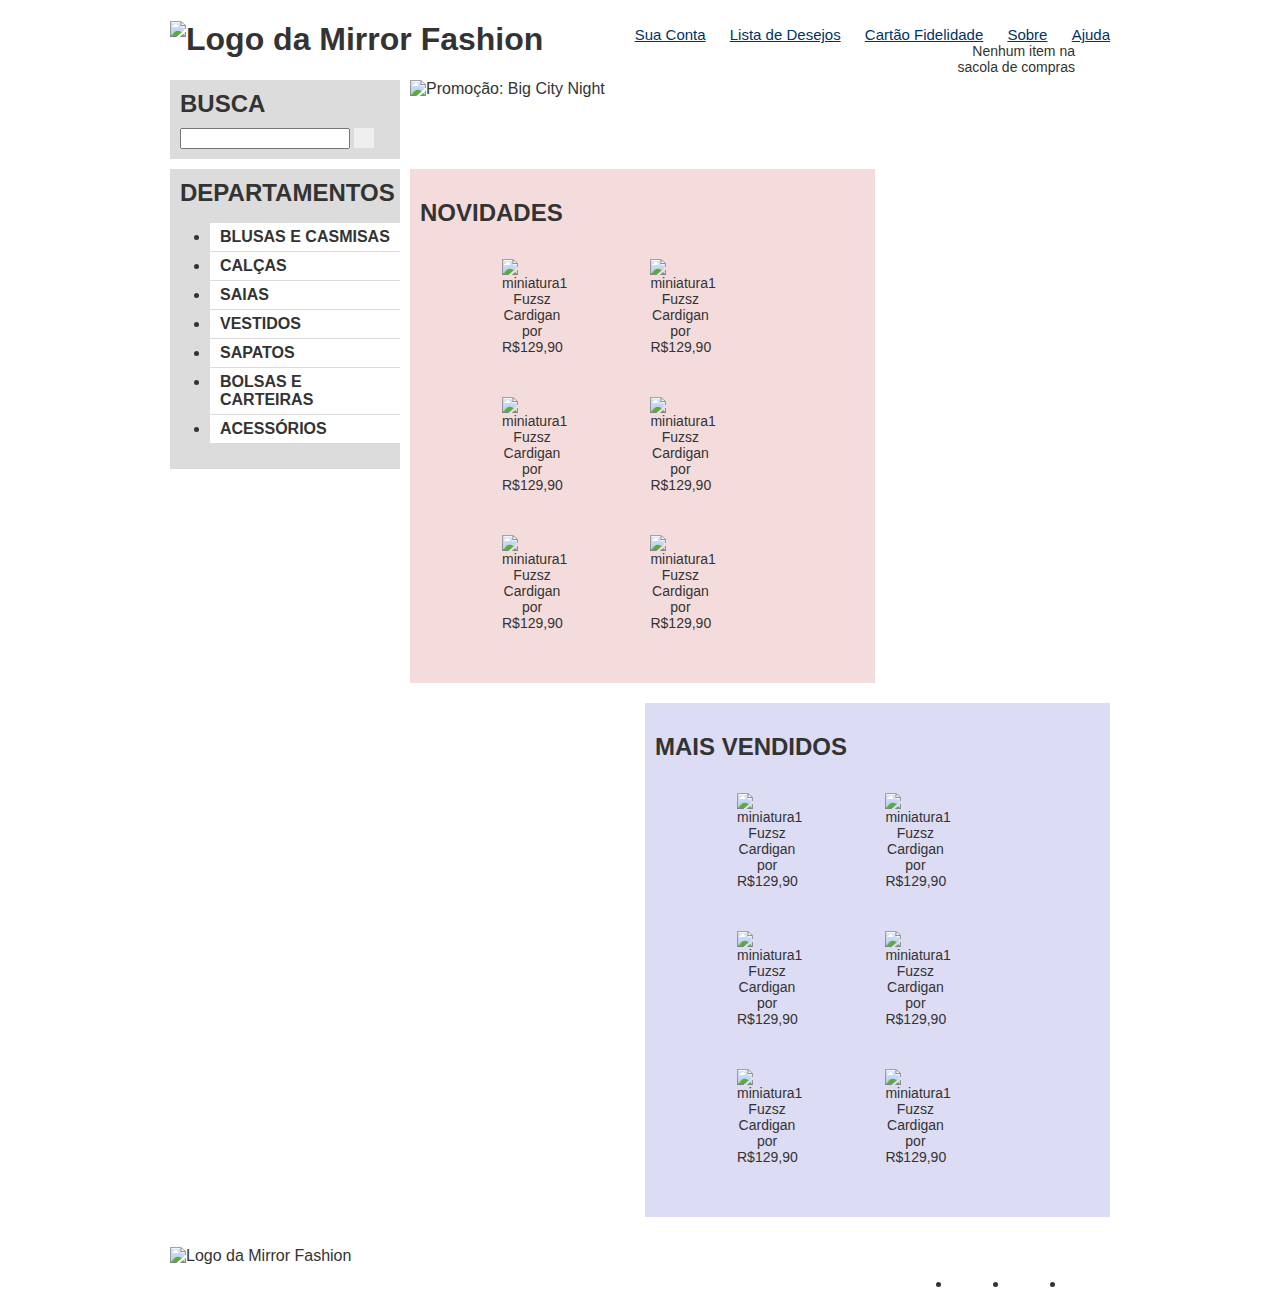
==== index.html @ fd974766 "Capítulo 4" ====
<!DOCTYPE html>
<html lang="en">
<head>
    <meta charset="UTF-8">
    <meta name="viewport" content="width=device-width, initial-scale=1.0">
    <meta http-equiv="X-UA-Compatible" content="ie=edge">
    <title>Mirror Fashion</title>
    <link rel="stylesheet" href="css/estilos.css">
    <link rel="stylesheet" href="css/reset.css">
</head>
<body>
    <header class="container">
        <h1><img src="img/logo.png" alt="Logo da Mirror Fashion"></h1>
        <p class="sacola"> 
            Nenhum item na sacola de compras
        </p>

        <nav class="menu-opcoes">
            <ul>
                <li><a href="#">Sua Conta</a></li>
                <li><a href="#">Lista de Desejos</a></li>
                <li><a href="#">Cartão Fidelidade</a></li>
                <li><a href="sobre.html">Sobre</a></li>
                <li><a href="#">Ajuda</a></li>
            </ul>
        </nav>
    </header>

    <main class="container destaque">
        <section class="busca">
            <h2>Busca</h2>
            <form>
                <input type="search">
                <button>Buscar</button>
            </form>
        </section>
        <section class="menu-departamentos">
            <h2>Departamentos</h2>
            <nav>
                <ul>
                    <li><a href="#">Blusas e Casmisas</a></li>
                    <li><a href="#">Calças</a></li>
                    <li><a href="#">Saias</a></li>
                    <li><a href="#">Vestidos</a></li>
                    <li><a href="#">Sapatos</a></li>
                    <li><a href="#">Bolsas e Carteiras</a></li>
                    <li><a href="#">Acessórios</a></li>
                </ul>
            </nav>
        </section>

        <section class="banner-destaque">
            <img src="img/destaque-home.png" alt="Promoção: Big City Night">
        </section>
    </main>
    
    <article class="container paineis">
        <section class="painel novidades">
            <h2>Novidades</h2>
            <nav>
                <ol>
                    <li>
                        <a href="produto.html">
                            <figure>
                                <img src="img/produtos/miniatura1.png" 
                                    alt="miniatura1">
                                <figcaption> Fuzsz Cardigan por R$129,90</figcaption>
                            </figure>
                        </a>
                    </li>
                    <!-- Fim produto -->
                    <li>
                        <a href="produto.html">
                            <figure>
                                <img src="img/produtos/miniatura2.png" 
                                    alt="miniatura1">
                                <figcaption> Fuzsz Cardigan por R$129,90</figcaption>
                            </figure>
                        </a>
                    </li>
                    <!-- Fim produto -->
                    <li>
                        <a href="produto.html">
                            <figure>
                                <img src="img/produtos/miniatura3.png" 
                                    alt="miniatura1">
                                <figcaption> Fuzsz Cardigan por R$129,90</figcaption>
                            </figure>
                        </a>
                    </li>
                    <!-- Fim produto -->
                    <li>
                        <a href="produto.html">
                            <figure>
                                <img src="img/produtos/miniatura4.png" 
                                    alt="miniatura1">
                                <figcaption> Fuzsz Cardigan por R$129,90</figcaption>
                            </figure>
                        </a>
                    </li>
                    <!-- Fim produto -->
                    <li>
                        <a href="produto.html">
                            <figure>
                                <img src="img/produtos/miniatura5.png" 
                                    alt="miniatura1">
                                <figcaption> Fuzsz Cardigan por R$129,90</figcaption>
                            </figure>
                        </a>
                    </li>
                    <!-- Fim produto -->
                    <li>
                        <a href="produto.html">
                            <figure>
                                <img src="img/produtos/miniatura6.png" 
                                    alt="miniatura1">
                                <figcaption> Fuzsz Cardigan por R$129,90</figcaption>
                            </figure>
                        </a>
                    </li>
                    <!-- Fim produto -->

                </ol>
            </nav>
        </section>

        <section class="painel mais-vendidos">
            <h2>Mais Vendidos</h2>
            <nav>
                <ol>
                    <li>
                        <a href="produto.html">
                            <figure>
                                <img src="img/produtos/miniatura7.png" 
                                    alt="miniatura1">
                                <figcaption> Fuzsz Cardigan por R$129,90</figcaption>
                            </figure>
                        </a>
                    </li>
                    <!-- Fim produto -->                   
                    <li>
                        <a href="produto.html">
                            <figure>
                                <img src="img/produtos/miniatura8.png" 
                                    alt="miniatura1">
                                <figcaption> Fuzsz Cardigan por R$129,90</figcaption>
                            </figure>
                        </a>
                    </li>
                    <!-- Fim produto -->                   
                    <li>
                        <a href="produto.html">
                            <figure>
                                <img src="img/produtos/miniatura9.png" 
                                    alt="miniatura1">
                                <figcaption> Fuzsz Cardigan por R$129,90</figcaption>
                            </figure>
                        </a>
                    </li>
                    <!-- Fim produto -->                   
                    <li>
                        <a href="produto.html">
                            <figure>
                                <img src="img/produtos/miniatura10.png" 
                                    alt="miniatura1">
                                <figcaption> Fuzsz Cardigan por R$129,90</figcaption>
                            </figure>
                        </a>
                    </li>
                    <!-- Fim produto -->                   
                    <li>
                        <a href="produto.html">
                            <figure>
                                <img src="img/produtos/miniatura11.png" 
                                    alt="miniatura1">
                                <figcaption> Fuzsz Cardigan por R$129,90</figcaption>
                            </figure>
                        </a>
                    </li>
                    <!-- Fim produto -->                   
                    <li>
                        <a href="produto.html">
                            <figure>
                                <img src="img/produtos/miniatura12.png" 
                                    alt="miniatura1">
                                <figcaption> Fuzsz Cardigan por R$129,90</figcaption>
                            </figure>
                        </a>
                    </li>
                    <!-- Fim produto -->                   
                </ol>
            </nav>
        </section>

        <footer>
            <div class="container">
                <img src="img/logo-rodape.png" alt="Logo da Mirror Fashion">

                <ul class="social">
                    <li><a href="http://facebook.com/mirrorfashion"></a></li>
                    <li><a href="http://twitter.com/mirrorfashion"></a></li>
                    <li><a href="http://plus.google.com/mirrorfashion"></a></li>
                </ul>
            </div>
        </footer>
    </article>
</body>
</html>
---- css/estilos.css ----
.sacola {
    background-image: url(../img/sacola.png);
    background-repeat: no-repeat;
    background-position: top right;
    font-size: 14px;
    text-align: right;
    width: 140px;
    padding-right: 35px;
    padding-top: 8px;
    position: absolute;
    top: 0;
    right: 0;
}

.menu-opcoes {
    position: absolute;
    bottom: 0;
    right: 0;
}

.menu-opcoes ul {
    font-size: 15px;
}

.menu-opcoes ul li {
    display: inline;
    margin-left: 20px;
}

.menu-opcoes a {
    color: #003366;
}

.container {
    margin: 0 auto;
    width: 940px;
}

.busca,
.menu-departamentos {
    background-color: #dcdcdc;
    font-weight: bold;
    text-transform: uppercase;
    margin-right: 10px;
    width: 230px;
}

.busca button {
    background-image: url(../img/busca.png);
    background-repeat: no-repeat;
    border: none;
    width: 20px;
    height: 20px;
    text-indent: -9999px;
}

.busca h2,
.busca form,
.menu-departamentos h2 {
    margin: 10px;
}

.menu-departamentos li {
    background-color: white;
    margin-bottom: 1px;
    padding: 5px 10px;
}

.menu-departamentos a {
    color: #333333;
    text-decoration: none;
}

.busca input[type=search] {
    width: 170px;
}

.busca,
.menu-departamentos {
    float: left;
}

.menu-departamentos {
    clear: left;
    margin-top: 10px;
    padding-bottom: 10px;
}

.destaque {
    margin-top: 10px;
}

.painel {
    margin: 10px 0;
    padding: 10px;
    width: 445px;
}

.novidades {
    float: left;
}

.mais-vendidos {
    float:right;
}

.painel li {
    display: inline-block;
    vertical-align: top;
    width: 140px;
    margin: 2px;
    padding-bottom: 10px;
}

.painel h2 {
    font-size: 24px;
    font-weight: bold;
    text-transform: uppercase;
    margin-bottom: 10px;
}

.painel a {
    color: #333;
    font-size: 14px;
    text-align: center;
    text-decoration: none;
}

.novidades { 
    background-color: #f5dcdc;
}

.mais-vendidos {
    background-color: #dcdcf5;
}

header {
    position: relative;
}

body {
    color: #333333;
    font-family: 'Lucida Sans Unicode', 'Lucida Grande', sans-serif
}

footer {
    background-image: url(../img/fundo-rodape.png);
    clear: both;
    padding: 20px 0;
}

footer .container {
    position: relative;
}

.social {
    position: absolute;
    top: 12px;
    right: 12px;
}

.social li {
    float: left;
    margin-left: 25px;
}

.social a {
    height: 32px;
    width: 32px;
    display: block;
    text-indent: -9999;
}

.social a[href*="facebook.com"] {
    background-image: url(../img/facebook.png)
}

.social a[href*="twitter.com"] {
    background-image: url(../img/twitter.png);
}
 
.social a[href*="plus.google.com"] {
    background-image: url(../img/googleplus.png);
}
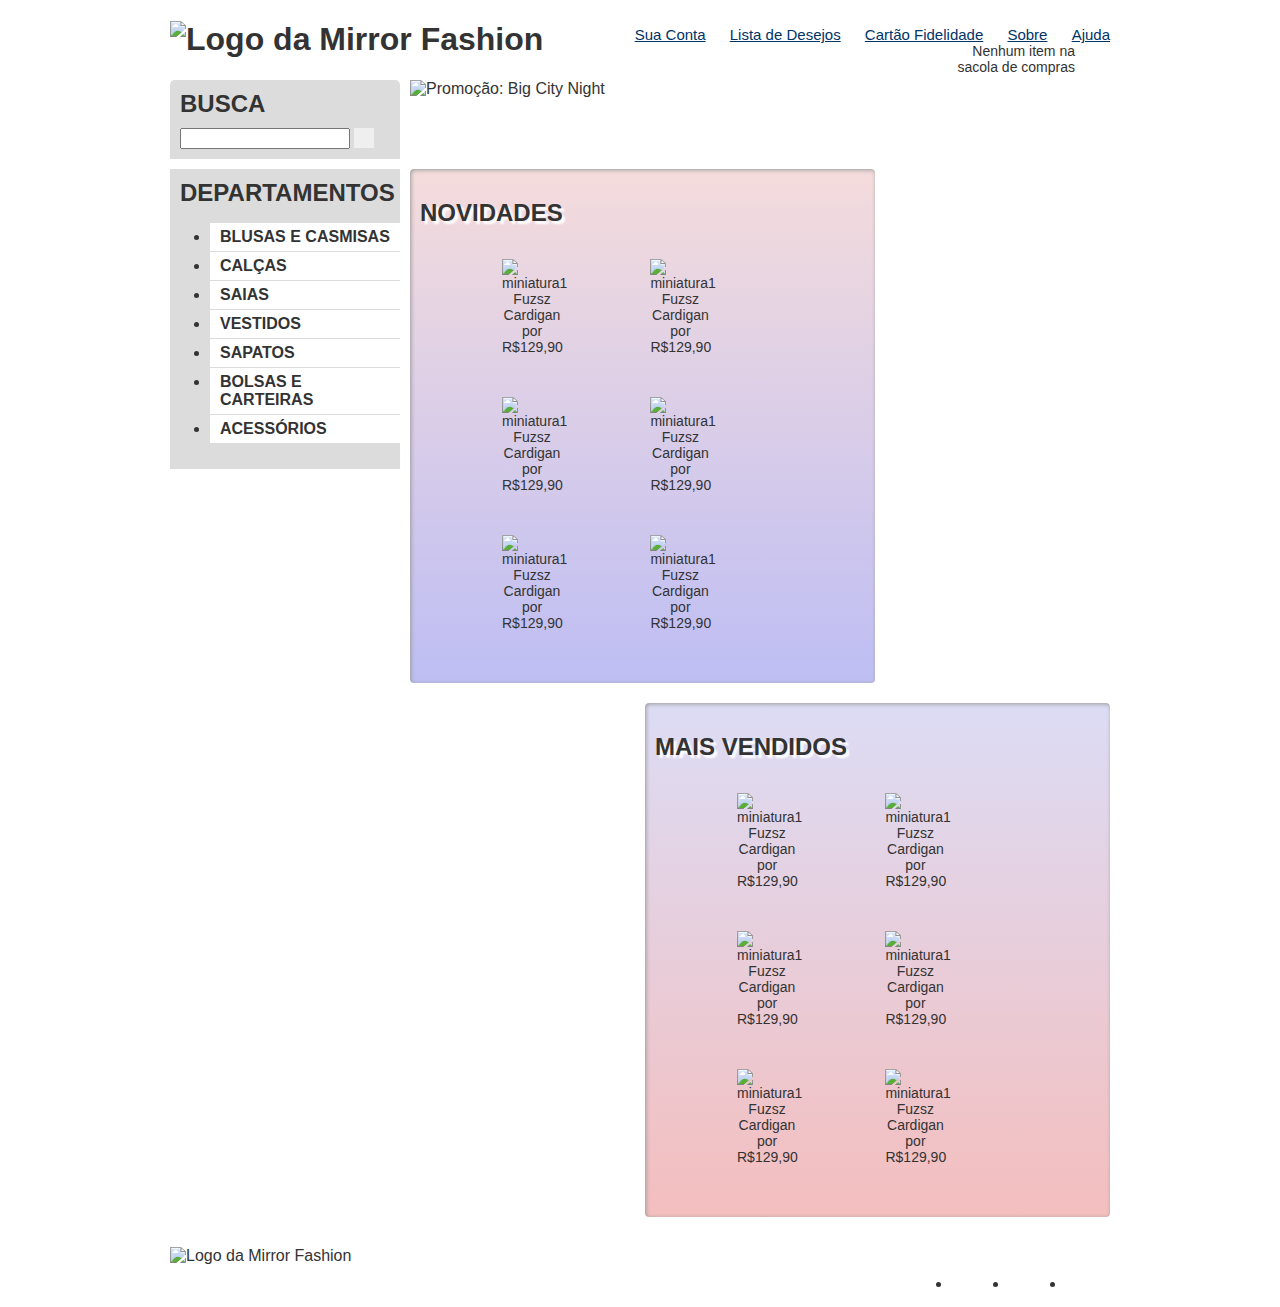
==== commit 9f1b5396: "Capítulo 5" ====
--- a/index.html
+++ b/index.html
@@ -38,7 +38,15 @@
             <h2>Departamentos</h2>
             <nav>
                 <ul>
-                    <li><a href="#">Blusas e Casmisas</a></li>
+                    <li>
+                        <a href="#">Blusas e Casmisas</a>
+                        <ul>
+                            <li><a href="#">Manga curta</a></li>
+                            <li><a href="#">Manga comprida</a></li>
+                            <li><a href="#">Camisa social</a></li>
+                            <li><a href="#">Camisa casual</a></li>
+                        </ul>
+                    </li>
                     <li><a href="#">Calças</a></li>
                     <li><a href="#">Saias</a></li>
                     <li><a href="#">Vestidos</a></li>
--- a/css/estilos.css
+++ b/css/estilos.css
@@ -36,6 +36,11 @@
     width: 940px;
 }
 
+.busca {
+    border-top-left-radius: 5px;
+    border-top-right-radius: 5px;
+}
+
 .busca,
 .menu-departamentos {
     background-color: #dcdcdc;
@@ -117,6 +122,7 @@
     font-weight: bold;
     text-transform: uppercase;
     margin-bottom: 10px;
+    text-shadow: 3px 3px 2px rgba(255, 255, 255, 0.8);
 }
 
 .painel a {
@@ -127,10 +133,12 @@
 }
 
 .novidades { 
+    background: linear-gradient(#f5dcdc, #bebef4);
     background-color: #f5dcdc;
 }
 
 .mais-vendidos {
+    background: linear-gradient(#dcdcf5, #f4bebe);
     background-color: #dcdcf5;
 }
 
@@ -183,3 +191,50 @@
     background-image: url(../img/googleplus.png);
 }
 
+.menu-opcoes a:hover {
+    color: #007dc6;
+}
+
+.menu-opcoes a:active {
+    color: #867dc6;
+}
+
+.menu-departamentos li ul {
+    display: none;
+}
+
+.menu-departamentos li:hover ul {
+    display: block;
+}
+
+.menu-departamentos ul ul li {
+    background-color: #dcdcdc;
+}
+
+.menu-departamentos li li a::before {
+    content: '- ';
+}
+
+.painel {
+    border-radius: 4px;
+    box-shadow: inset 1px 1px 4px #999;
+}
+
+.painel h2 {
+    text-shadow: 3px 3px 2px #fff;
+}
+
+.painel li:hover {
+    background-color: rgba(255, 255, 255, 0.8);
+    box-shadow: 0 0 5px #333;
+    transition: 0.7s ease-in;
+    transform: scale(1.2) rotate(-5deg)
+}
+
+.painel li:nth-child(2n):hover {
+    transform: scale(1.2) rotate(5deg)
+}
+
+.painel li {
+    transition: 0.7s ease-out;
+}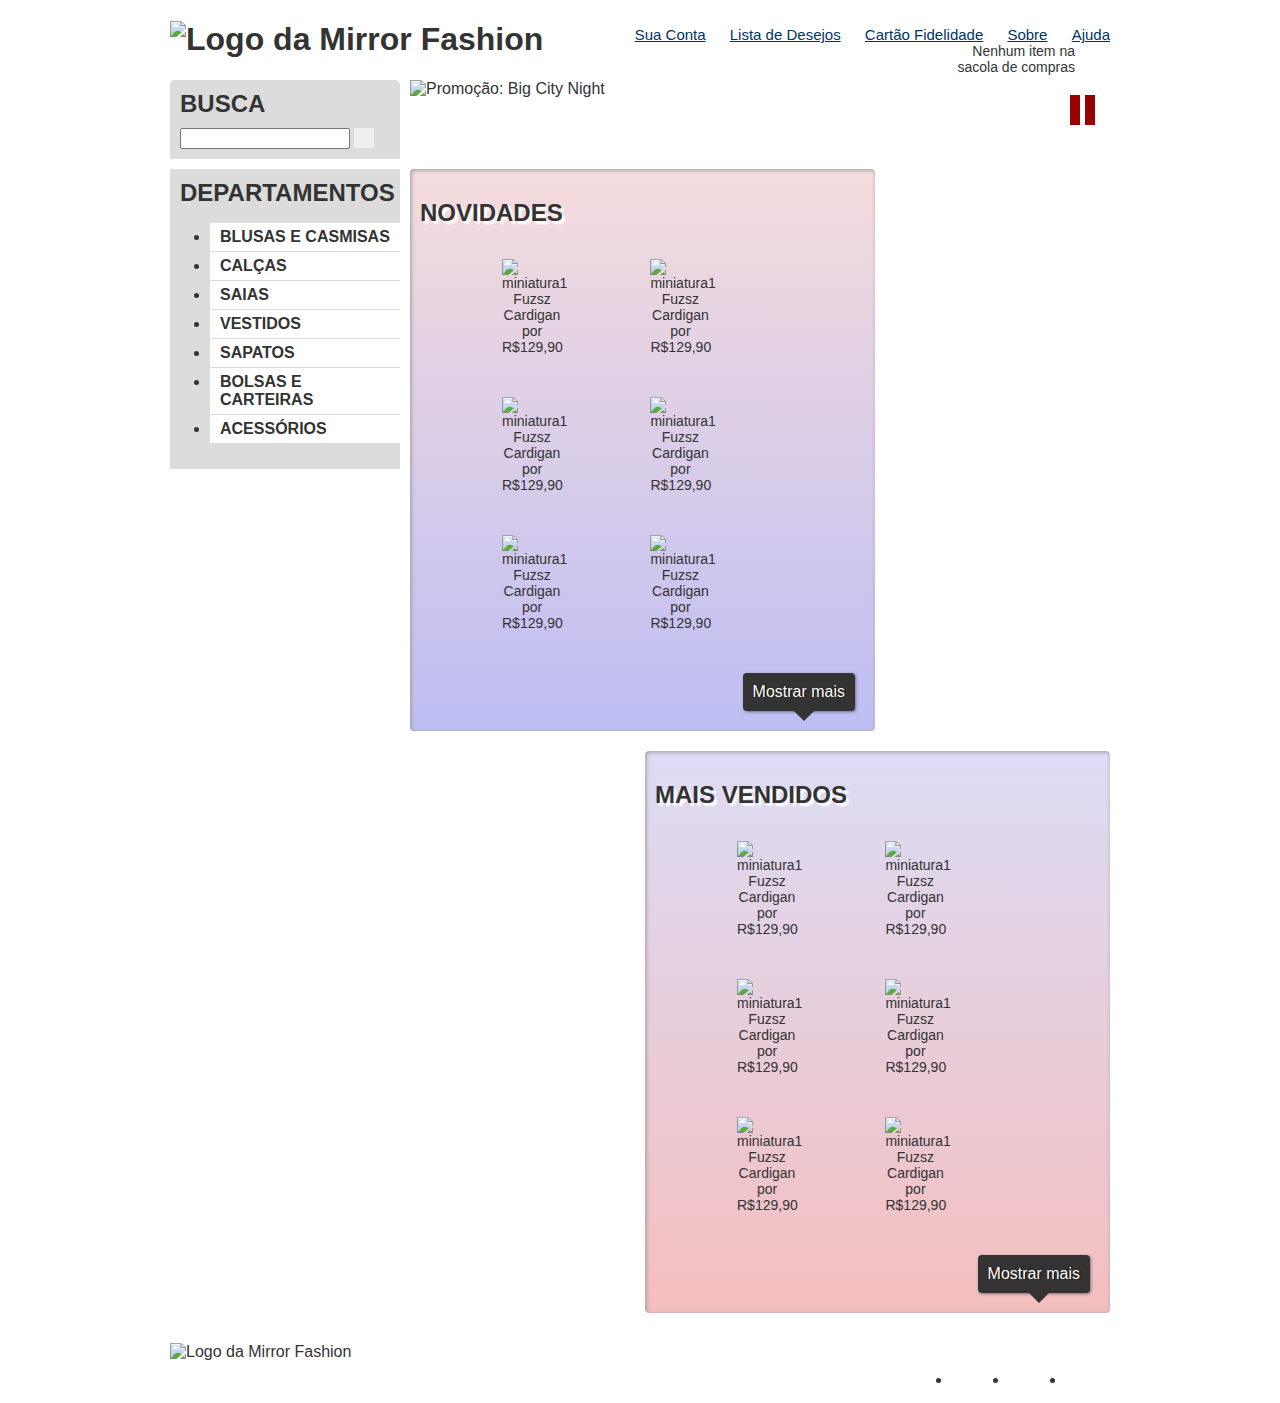
==== commit e16ff613: "Capítulo 10" ====
--- a/index.html
+++ b/index.html
@@ -58,6 +58,7 @@
         </section>
 
         <section class="banner-destaque">
+            <a href="#" class="pause"></a>
             <img src="img/destaque-home.png" alt="Promoção: Big City Night">
         </section>
     </main>
@@ -127,9 +128,69 @@
                         </a>
                     </li>
                     <!-- Fim produto -->
-
+                    <li>
+                            <a href="produto.html">
+                                <figure>
+                                    <img src="img/produtos/miniatura7.png" 
+                                        alt="miniatura1">
+                                    <figcaption> Fuzsz Cardigan por R$129,90</figcaption>
+                                </figure>
+                            </a>
+                        </li>
+                        <!-- Fim produto -->                   
+                        <li>
+                            <a href="produto.html">
+                                <figure>
+                                    <img src="img/produtos/miniatura8.png" 
+                                        alt="miniatura1">
+                                    <figcaption> Fuzsz Cardigan por R$129,90</figcaption>
+                                </figure>
+                            </a>
+                        </li>
+                        <!-- Fim produto -->                   
+                        <li>
+                            <a href="produto.html">
+                                <figure>
+                                    <img src="img/produtos/miniatura9.png" 
+                                        alt="miniatura1">
+                                    <figcaption> Fuzsz Cardigan por R$129,90</figcaption>
+                                </figure>
+                            </a>
+                        </li>
+                        <!-- Fim produto -->                   
+                        <li>
+                            <a href="produto.html">
+                                <figure>
+                                    <img src="img/produtos/miniatura10.png" 
+                                        alt="miniatura1">
+                                    <figcaption> Fuzsz Cardigan por R$129,90</figcaption>
+                                </figure>
+                            </a>
+                        </li>
+                        <!-- Fim produto -->                   
+                        <li>
+                            <a href="produto.html">
+                                <figure>
+                                    <img src="img/produtos/miniatura11.png" 
+                                        alt="miniatura1">
+                                    <figcaption> Fuzsz Cardigan por R$129,90</figcaption>
+                                </figure>
+                            </a>
+                        </li>
+                        <!-- Fim produto -->                   
+                        <li>
+                            <a href="produto.html">
+                                <figure>
+                                    <img src="img/produtos/miniatura12.png" 
+                                        alt="miniatura1">
+                                    <figcaption> Fuzsz Cardigan por R$129,90</figcaption>
+                                </figure>
+                            </a>
+                        </li>
+                        <!-- Fim produto -->                   
                 </ol>
             </nav>
+            <button type="button" id="novidades-btn">Mostrar mais</button>
         </section>
 
         <section class="painel mais-vendidos">
@@ -196,8 +257,69 @@
                         </a>
                     </li>
                     <!-- Fim produto -->                   
+                    <li>
+                            <a href="produto.html">
+                                <figure>
+                                    <img src="img/produtos/miniatura1.png" 
+                                        alt="miniatura1">
+                                    <figcaption> Fuzsz Cardigan por R$129,90</figcaption>
+                                </figure>
+                            </a>
+                        </li>
+                        <!-- Fim produto -->
+                        <li>
+                            <a href="produto.html">
+                                <figure>
+                                    <img src="img/produtos/miniatura2.png" 
+                                        alt="miniatura1">
+                                    <figcaption> Fuzsz Cardigan por R$129,90</figcaption>
+                                </figure>
+                            </a>
+                        </li>
+                        <!-- Fim produto -->
+                        <li>
+                            <a href="produto.html">
+                                <figure>
+                                    <img src="img/produtos/miniatura3.png" 
+                                        alt="miniatura1">
+                                    <figcaption> Fuzsz Cardigan por R$129,90</figcaption>
+                                </figure>
+                            </a>
+                        </li>
+                        <!-- Fim produto -->
+                        <li>
+                            <a href="produto.html">
+                                <figure>
+                                    <img src="img/produtos/miniatura4.png" 
+                                        alt="miniatura1">
+                                    <figcaption> Fuzsz Cardigan por R$129,90</figcaption>
+                                </figure>
+                            </a>
+                        </li>
+                        <!-- Fim produto -->
+                        <li>
+                            <a href="produto.html">
+                                <figure>
+                                    <img src="img/produtos/miniatura5.png" 
+                                        alt="miniatura1">
+                                    <figcaption> Fuzsz Cardigan por R$129,90</figcaption>
+                                </figure>
+                            </a>
+                        </li>
+                        <!-- Fim produto -->
+                        <li>
+                            <a href="produto.html">
+                                <figure>
+                                    <img src="img/produtos/miniatura6.png" 
+                                        alt="miniatura1">
+                                    <figcaption> Fuzsz Cardigan por R$129,90</figcaption>
+                                </figure>
+                            </a>
+                        </li>
+                        <!-- Fim produto -->
                 </ol>
             </nav>
+            <button type="button" id="mais-vendidos-btn">Mostrar mais</button>
         </section>
 
         <footer>
@@ -212,5 +334,9 @@
             </div>
         </footer>
     </article>
+
+    <script type="text/javascript" src="js/banner.js"></script>
+    <script type="text/javascript" src="js/jquery.js"></script>
+    <script type="text/javascript" src="js/home.js"></script>
 </body>
 </html>--- a/css/estilos.css
+++ b/css/estilos.css
@@ -237,4 +237,94 @@
 
 .painel li {
     transition: 0.7s ease-out;
+}
+
+.destaque {
+    position: relative;
+  }
+
+  .pause,
+  .play {
+    display: block;
+    position: absolute;
+    right: 15px;
+    top: 15px;
+  }
+
+  .pause {
+    border-left: 10px solid #900;
+    border-right: 10px solid #900;
+    height: 30px;
+    width: 5px;
+  }
+
+  .play {
+    border-left: 25px solid #900;
+    border-bottom: 15px solid transparent;
+    border-top: 15px solid transparent;
+  }
+
+.painel li:nth-child(n+7) {
+    display: none;
+}
+
+.painel-aberto li:nth-child(n+7) {
+    display: inline-block;
+}
+
+.painel button {
+    /* posicionamento */
+    float: right;
+    margin-right: 10px;
+    padding: 10px;
+
+    /* estilo */
+    background-color: #333;
+    border: 0;
+    border-radius: 4px;
+    box-shadow: 1px 1px 3px rgba(30, 30, 30, 0.5);
+    color: white;
+    font-size: 1em;
+    text-decoration: none;
+    text-shadow: 1px 0 1px black;
+
+    /* animação */
+    transition: 0.3s;
+}
+
+.painel button:hover {
+    background-color: #393939;
+    box-shadow: 1px 0 20px rgba(200, 200, 120, 0.9);
+}
+
+.painel button {
+/* posicionamento */
+    position: relative;
+    margin-bottom: 10px;
+}
+
+.painel button::after {
+    /* elemento vazio */
+    content: '';
+    display: block;
+    height: 0;
+    width: 0;
+
+    /* triângulo */
+    border-top: 10px solid #333;
+    border-left: 10px solid transparent;
+    border-right: 10px solid transparent;
+
+    /* posicionamento */
+    position: absolute;
+    top: 100%;
+    left: 50%;
+    margin-left: -5px;
+
+    /* animação */
+    transition: 0.3s;
+}
+
+.painel button:hover::after {
+    border-top-color: #393939;
 }